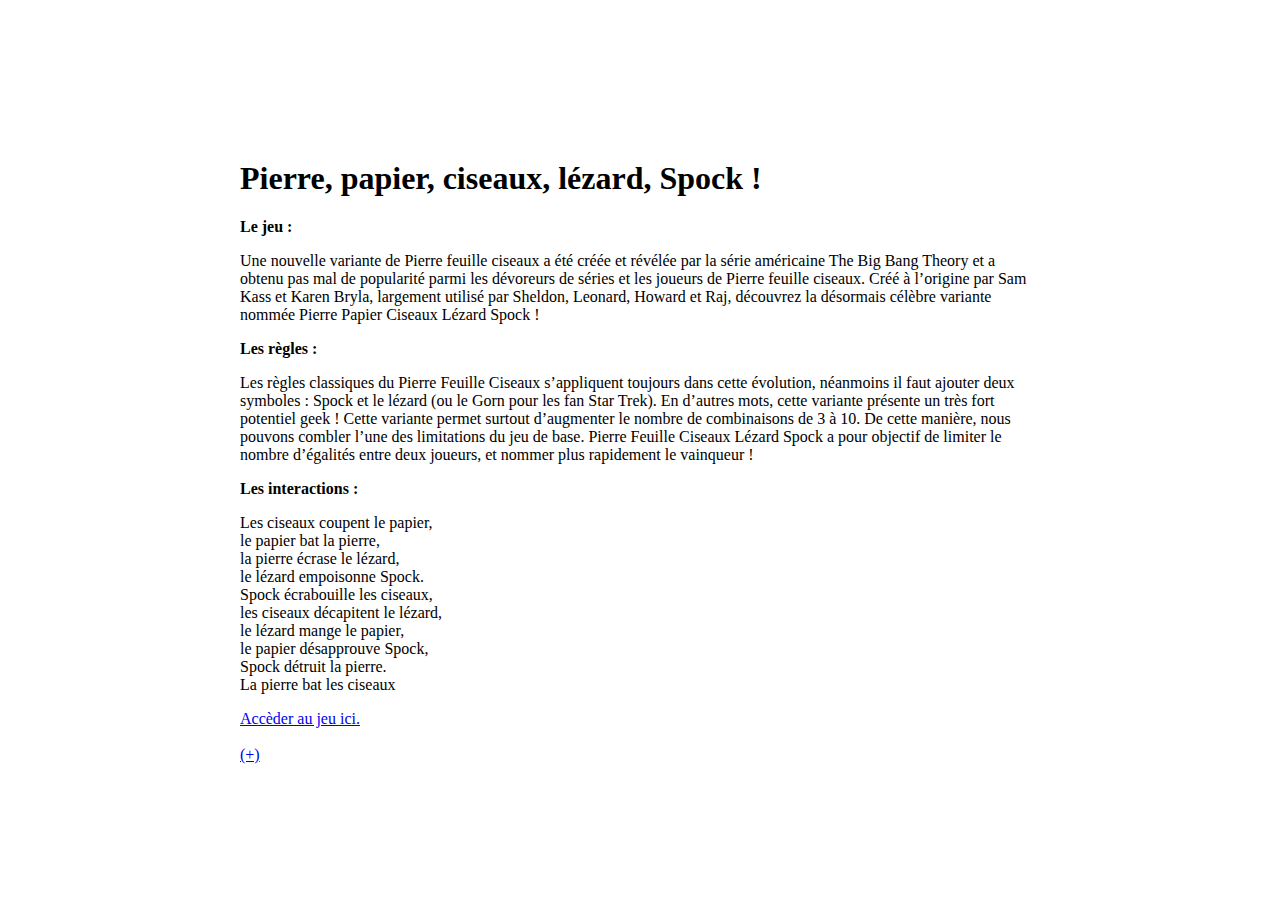
==== index.html @ 31485c49 "cc" ====
<!DOCTYPE html>
<html lang="en">
<head>
    <meta charset="UTF-8">
    <meta name="viewport" content="width=device-width, initial-scale=1.0">
    <link rel="stylesheet" href="style.css" />
    <title>Pierre, papier, ciseaux, lézard, Spock</title>
</head>
<body>
    
    <div class="container">
        <header>
            <h1>Pierre, papier, ciseaux, lézard, Spock !</h1>
        </header>

        <div class="main">
            <span class="main-title">Le jeu :</span>
            <p>
                Une nouvelle variante de Pierre feuille ciseaux a été créée et révélée par la série américaine The Big Bang Theory et a obtenu pas mal de popularité parmi les
                 dévoreurs de séries et les joueurs de Pierre feuille ciseaux. Créé à l’origine par Sam Kass et Karen Bryla, largement utilisé par Sheldon, Leonard, Howard et Raj,
                  découvrez la désormais célèbre variante nommée Pierre Papier Ciseaux Lézard Spock !
            </p>
            <span class="main-title">Les règles :</span>
            <p>
                Les règles classiques du Pierre Feuille Ciseaux s’appliquent toujours dans cette évolution, néanmoins il faut ajouter deux symboles : Spock et le lézard 
                (ou le Gorn pour les fan Star Trek). En d’autres mots, cette variante présente un très fort potentiel geek !
                Cette variante permet surtout d’augmenter le nombre de combinaisons de 3 à 10. De cette manière,  nous pouvons combler l’une des limitations du jeu de base. 
                Pierre Feuille Ciseaux Lézard Spock a pour objectif de limiter le nombre d’égalités entre deux joueurs, et nommer plus rapidement le vainqueur !
            </p>
            <span class="main-title">Les interactions :</span>
            <p>
                Les ciseaux coupent le papier,</br>
                le papier bat la pierre,</br>
                la pierre écrase le lézard,</br>
                le lézard empoisonne Spock.</br>
                Spock écrabouille les ciseaux,</br>
                les ciseaux décapitent le lézard,</br>
                le lézard mange le papier,</br>
                le papier désapprouve Spock,</br>
                Spock détruit la pierre.</br>
                La pierre bat les ciseaux
            </p>
        </div>

        <div>
            <a href="game.html">
                Accèder au jeu ici.
            </a>
        </div>
        <br/>
        <footer>
            <a href="https://www.youtube.com/watch?v=llq528pnv9c" target="_blank" >(+)</a>
        </footer>
    </div>
</body>
</html>
---- style.css ----
.container {
    margin-left: auto;
    margin-right: auto;
    margin-top: 10em ;
    width: 50em;
}

.main-title {
    font-weight: bold;
}

.choice {
    font-weight: bold;
}

.hidden {
    display: none;
}
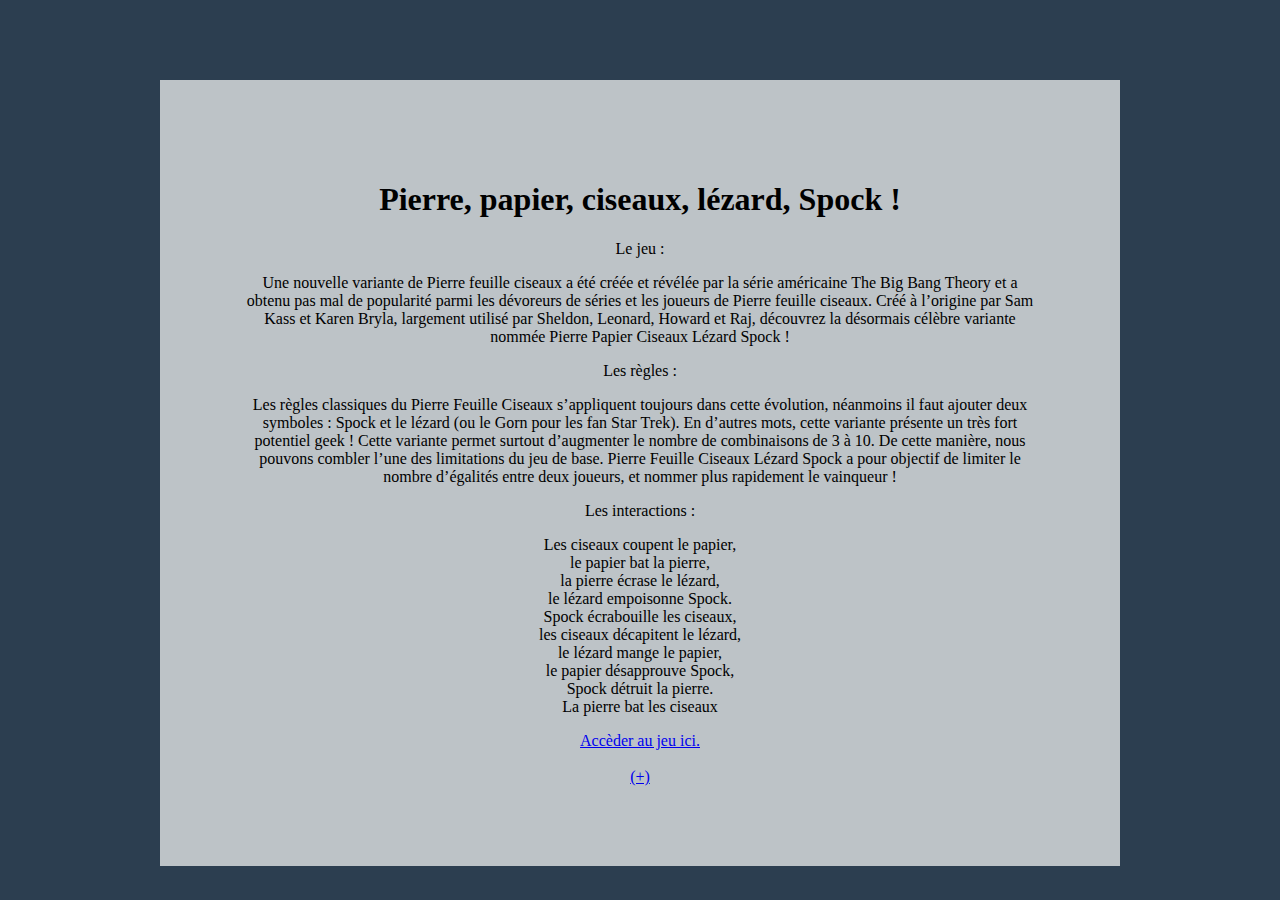
==== commit 557f3e38: "more design more bug" ====
--- a/index.html
+++ b/index.html
@@ -7,18 +7,16 @@
     <title>Pierre, papier, ciseaux, lézard, Spock</title>
 </head>
 <body>
-    
-    <div class="container">
-        <header>
-            <h1>Pierre, papier, ciseaux, lézard, Spock !</h1>
-        </header>
-
+        <div class="container">
+            <div id="header"><header>
+                <h1>Pierre, papier, ciseaux, lézard, Spock !</h1>
+            </header></div>
         <div class="main">
             <span class="main-title">Le jeu :</span>
             <p>
                 Une nouvelle variante de Pierre feuille ciseaux a été créée et révélée par la série américaine The Big Bang Theory et a obtenu pas mal de popularité parmi les
-                 dévoreurs de séries et les joueurs de Pierre feuille ciseaux. Créé à l’origine par Sam Kass et Karen Bryla, largement utilisé par Sheldon, Leonard, Howard et Raj,
-                  découvrez la désormais célèbre variante nommée Pierre Papier Ciseaux Lézard Spock !
+                dévoreurs de séries et les joueurs de Pierre feuille ciseaux. Créé à l’origine par Sam Kass et Karen Bryla, largement utilisé par Sheldon, Leonard, Howard et Raj,
+                découvrez la désormais célèbre variante nommée Pierre Papier Ciseaux Lézard Spock !
             </p>
             <span class="main-title">Les règles :</span>
             <p>
@@ -43,7 +41,7 @@
         </div>
 
         <div>
-            <a href="game.html">
+            <a href="./pages/game.html">
                 Accèder au jeu ici.
             </a>
         </div>
--- a/style.css
+++ b/style.css
@@ -1,18 +1,17 @@
+body {
+    background-color: #2c3e50;
+}
+
 .container {
+    background-color: #bdc3c7;
+    text-align: center;
+    padding: 5em;
     margin-left: auto;
     margin-right: auto;
-    margin-top: 10em ;
+    margin-top: 5em ;
     width: 50em;
-}
-
-.main-title {
-    font-weight: bold;
-}
-
-.choice {
-    font-weight: bold;
 }
 
 .hidden {
     display: none;
-}+}
